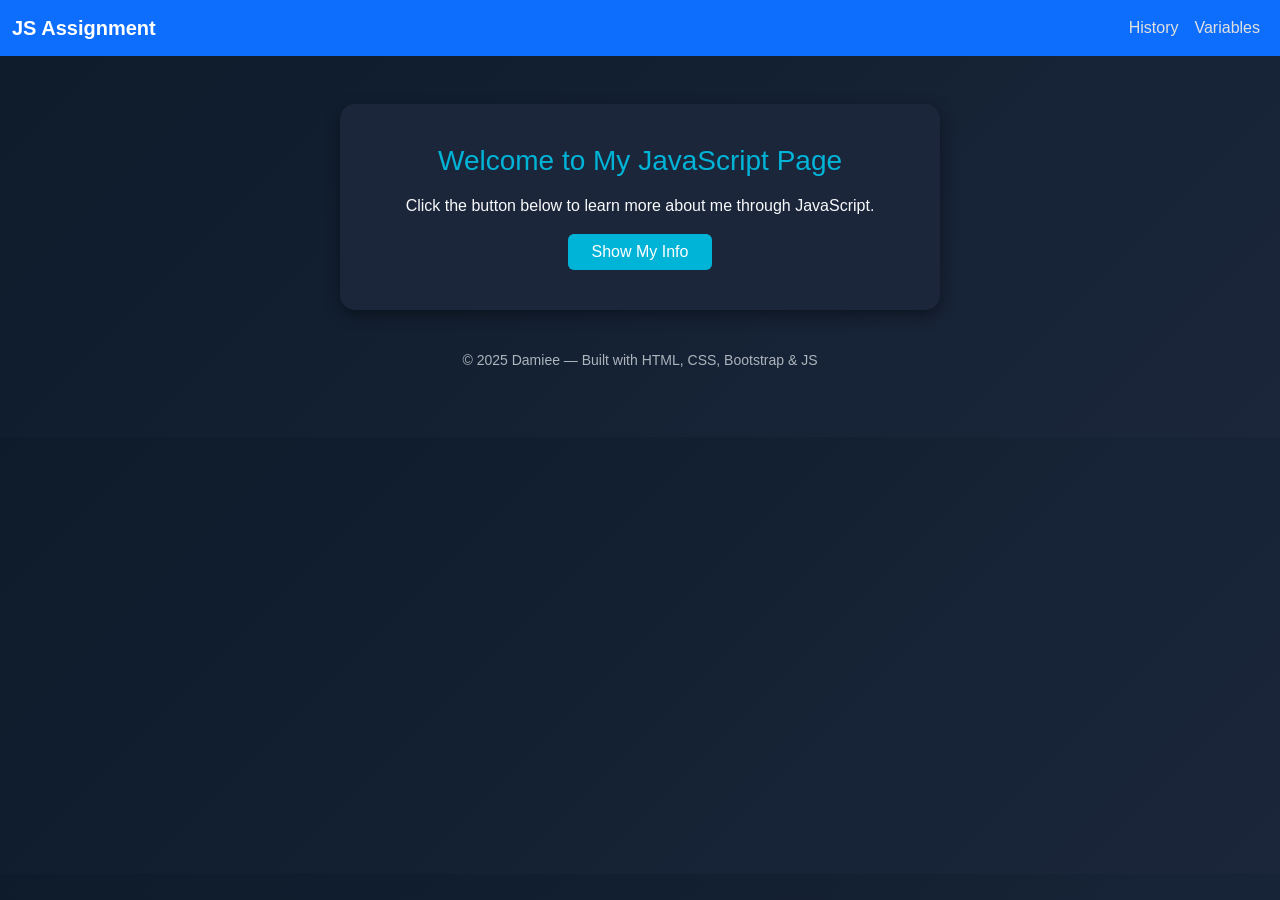
==== index.html @ a87986f1 "first commit" ====
<!doctype html>
<html lang="en">

<head>
    <meta charset="utf-8">
    <meta name="viewport" content="width=device-width, initial-scale=1">
    <title>JavaScript Project — Damiee</title>
    <link href="https://cdn.jsdelivr.net/npm/bootstrap@5.3.8/dist/css/bootstrap.min.css" rel="stylesheet">
    <link rel="stylesheet" href="styles.css">
</head>

<body>
    <nav class="navbar navbar-expand-lg navbar-dark">
        <div class="container-fluid">
            <a class="navbar-brand" href="#">JS Assignment</a>
            <button class="navbar-toggler" type="button" data-bs-toggle="collapse" data-bs-target="#navbarNav">
                <span class="navbar-toggler-icon"></span>
            </button>

            <div class="collapse navbar-collapse" id="navbarNav">
                <ul class="navbar-nav ms-auto">
                    <li class="nav-item"><a class="nav-link" href="history.html">History</a></li>
                    <li class="nav-item"><a class="nav-link" href="variables.html">Variables</a></li>
                </ul>
            </div>
        </div>
    </nav>

    <div class="container mt-5">
        <div class="card mx-auto p-4" style="max-width: 600px;">
            <div class="card-body text-center">
                <h3 class="mb-3">Welcome to My JavaScript Page</h3>
                <p class="text-light">Click the button below to learn more about me through JavaScript.</p>
                <button class="btn btn-primary px-4" onclick="showInfo()">Show My Info</button>
            </div>
        </div>
    </div>

    <footer>
        <p>© 2025 Damiee — Built with HTML, CSS, Bootstrap & JS</p>
    </footer>

    <script>
        function showInfo() {
            let userName = prompt("Hey there! What's your name?");
            console.log("Welcome, " + userName + "!");

            let my = {
                name: "Damiee",
                location: "Ibadan, Nigeria",
                hobbies: ["coding", "listening to music", "gaming"],
                height: "5.8ft",
                gender: "male",
                maritalStatus: "single",
                religion: "Christian",
            };

            alert(`Hey ${userName}!
My name is ${my.name}. I live in ${my.location}.
I'm a ${my.gender}, ${my.height} tall, and currently ${my.maritalStatus}.
My hobbies are ${my.hobbies.join(", ")}.
I’m a ${my.religion}.`);
        }
    </script>


    <script src="https://cdn.jsdelivr.net/npm/bootstrap@5.3.8/dist/js/bootstrap.bundle.min.js"></script>
</body>

</html>
---- styles.css ----
body {
     background: linear-gradient(135deg, #0d1b2a, #1b263b);
     color: #f8f9fa;
     font-family: "Poppins", sans-serif;
     padding-bottom: 50px;
 }

 .navbar {
     background-color: #0d6efd !important;
 }

 .navbar-brand {
     font-weight: bold;
     color: white !important;
 }

 .nav-link {
     color: #e0e0e0 !important;
     transition: all 0.3s;
 }

 .nav-link:hover {
     color: #00ffff !important;
     transform: scale(1.05);
 }

 .card {
     background-color: #1b263b;
     border: none;
     border-radius: 15px;
     box-shadow: 0 5px 15px rgba(0, 0, 0, 0.4);
 }

 .card h3 {
     color: #00b4d8;
 }

 .btn-primary {
     background-color: #00b4d8;
     border: none;
 }

 .btn-primary:hover {
     background-color: #0096c7;
 }

 footer {
     text-align: center;
     color: #adb5bd;
     margin-top: 40px;
     font-size: 14px;
 }
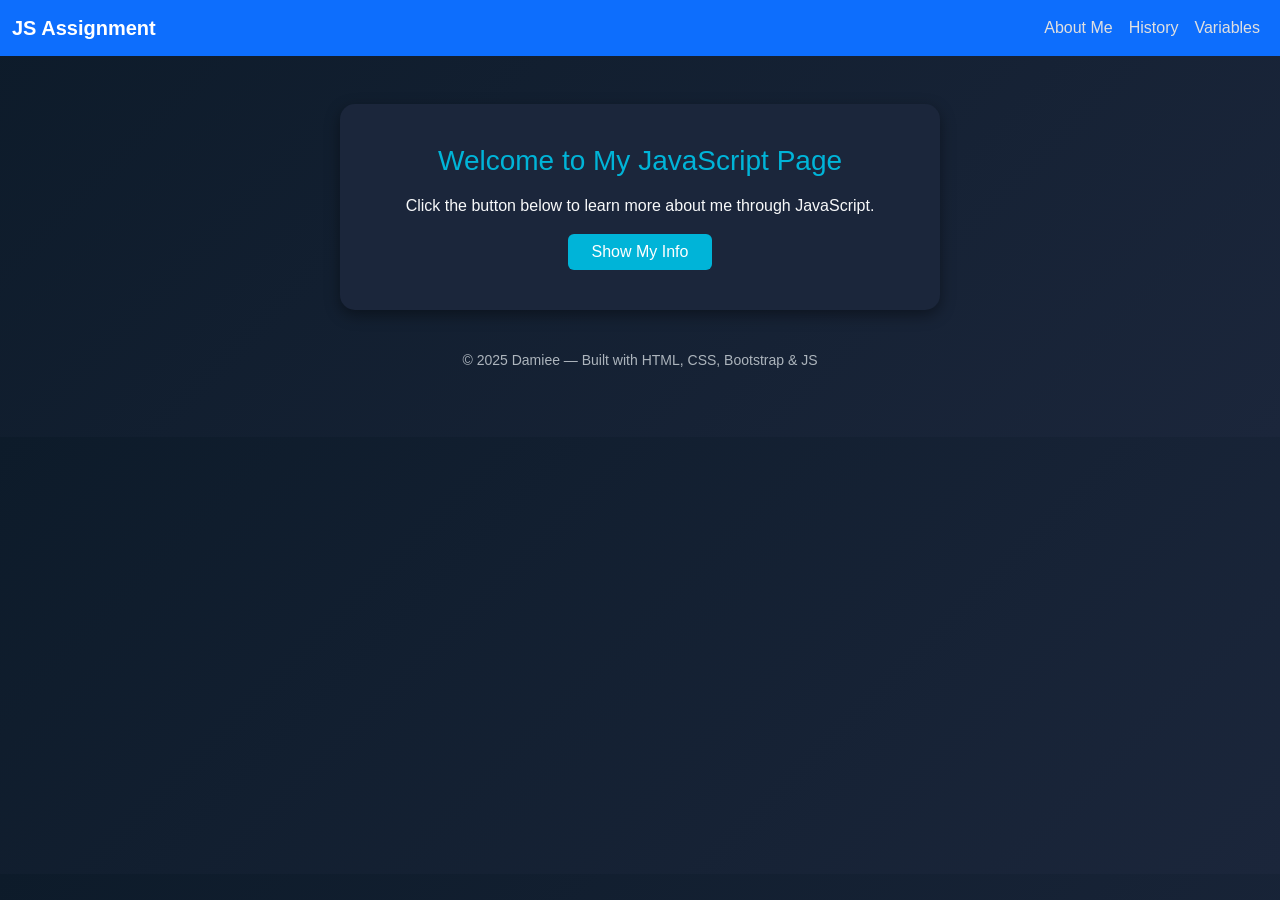
==== commit ef9c232d: "nav_fix commit" ====
--- a/index.html
+++ b/index.html
@@ -4,7 +4,7 @@
 <head>
     <meta charset="utf-8">
     <meta name="viewport" content="width=device-width, initial-scale=1">
-    <title>JavaScript Project — Damiee</title>
+    <title>JavaScript About Me</title>
     <link href="https://cdn.jsdelivr.net/npm/bootstrap@5.3.8/dist/css/bootstrap.min.css" rel="stylesheet">
     <link rel="stylesheet" href="styles.css">
 </head>
@@ -19,7 +19,8 @@
 
             <div class="collapse navbar-collapse" id="navbarNav">
                 <ul class="navbar-nav ms-auto">
-                    <li class="nav-item"><a class="nav-link" href="history.html">History</a></li>
+                    <li class="nav-item"><a class="nav-link active" href="index.html">About Me</a></li>
+                    <li class="nav-item"><a class="nav-link active" href="history.html">History</a></li>
                     <li class="nav-item"><a class="nav-link" href="variables.html">Variables</a></li>
                 </ul>
             </div>
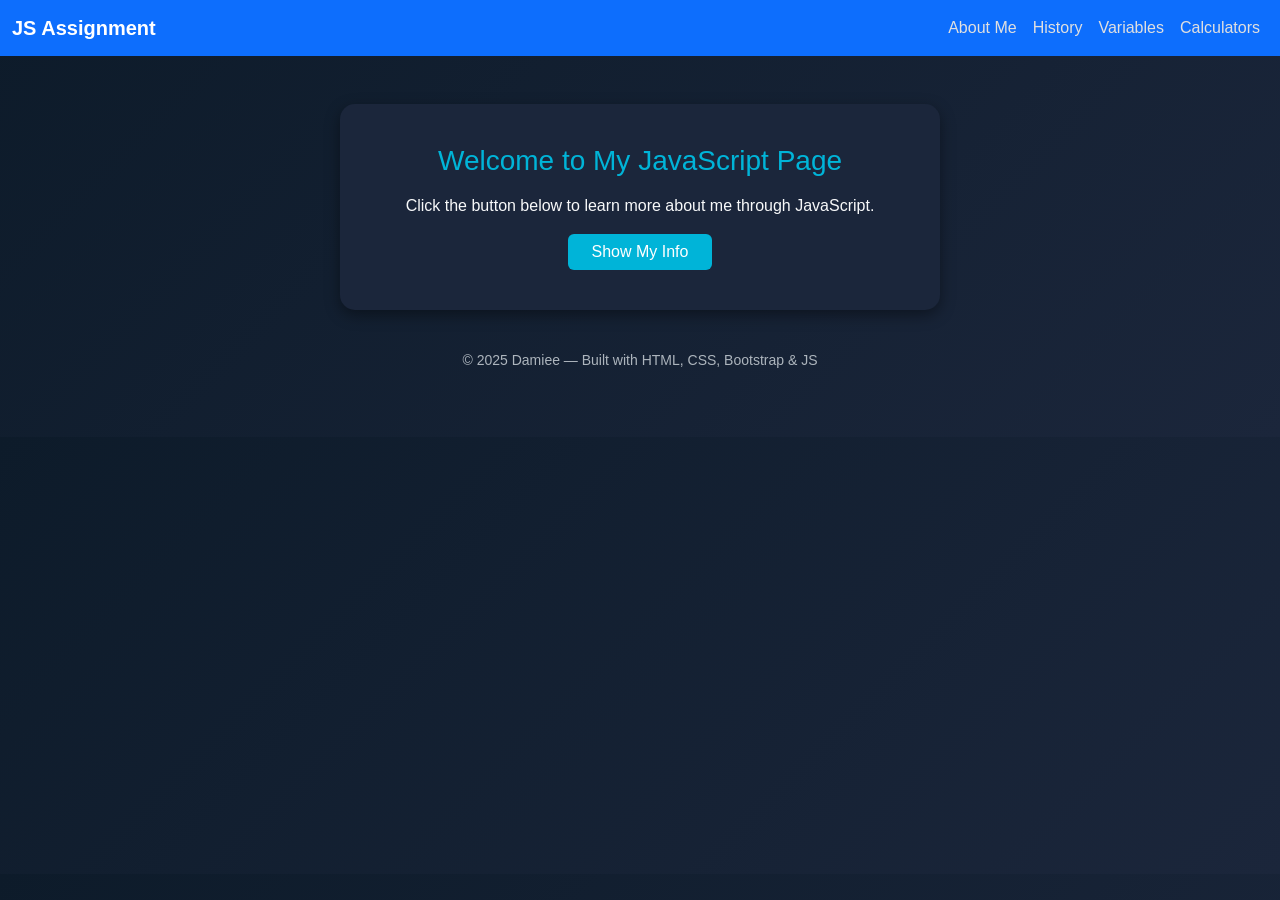
==== commit 20644a90: "cals commit" ====
--- a/index.html
+++ b/index.html
@@ -22,6 +22,7 @@
                     <li class="nav-item"><a class="nav-link active" href="index.html">About Me</a></li>
                     <li class="nav-item"><a class="nav-link active" href="history.html">History</a></li>
                     <li class="nav-item"><a class="nav-link" href="variables.html">Variables</a></li>
+                    <li class="nav-item"><a class="nav-link" href="cals.html">Calculators</a></li>
                 </ul>
             </div>
         </div>
